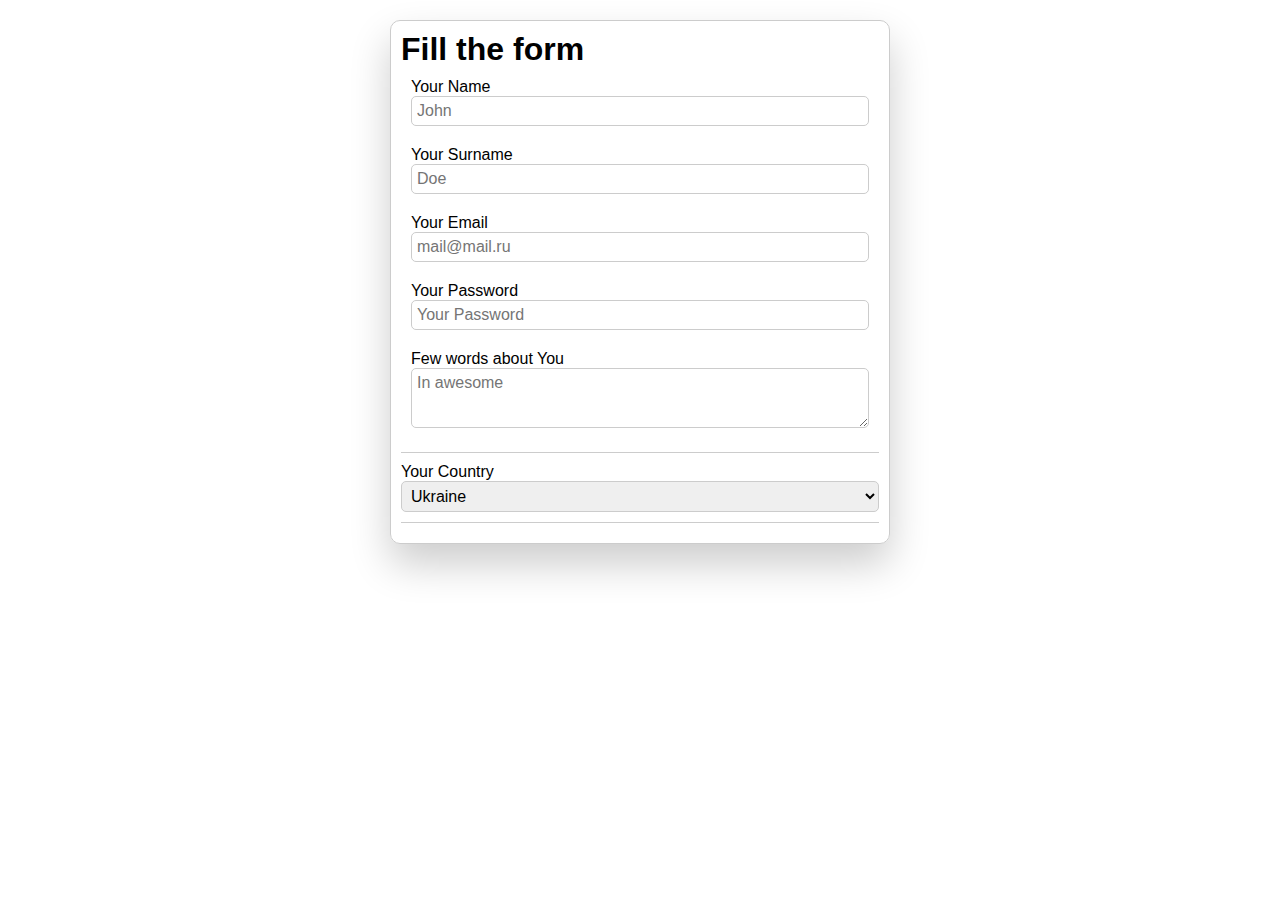
==== 12/index.html @ 6a179bc8 "Дз 11 и 12" ====
<!DOCTYPE html>
<html lang="en">
<head>
	<meta charset="UTF-8">
	<title>Document</title>
	<style>
		* {
			margin: 0;
			padding: 0;
			box-sizing: border-box;
		}
		form {
			width: 500px;
			border-radius: 10px;
			box-shadow: 0 20px 40px 0 rgba(0, 0, 0, 0.2);
			padding: 10px;
    		font-family: 'Open Sans', sans-serif;
    		font-size: 16px;
    		border:1px solid #ccc;
    		margin:20px auto;
		}
		div>div {
			padding:10px;
		}
		input, textarea {
			width: 100%;
			border-radius: 5px;
			height: 30px;
			padding: 5px;
			font-family: 'Open Sans', sans-serif;
    		font-size: 16px;
    		font-weight: 400;
    		border: 1px solid #ccc;
		}
		.texarea1 {
			height: 60px;
		}
		.border {
			
  			border-top: 1px solid #ccc;
  			border-bottom: 1px solid #ccc;
  			margin-top: 10px;
  			padding-top: 10px;
  			margin-bottom: 10px;
  			padding-bottom: 10px;
		}
		select {
    		display: inline-block;
    		width: 100%;
    		font-family: 'Open Sans', sans-serif;
    		font-size: 16px;
    		font-weight: 400;
    		padding: 5px;
    		border: 1px solid #ccc;
    		border-radius: 5px;
}
	</style>
</head>
<body>
	<form action="#">
		<h1>Fill the form</h1>
		<div>
		<div>
			<label for="name">Your Name</label>
			<input type="text" placeholder="John">
		</div>
		<div>
			<label for="surname">Your Surname</label>
			<input type="text" placeholder="Doe">
		</div>
		<div>
			<label for="mail">Your Email</label>
			<input type="text" placeholder="mail@mail.ru">
		</div>
		<div>
			<label for="pass">Your Password</label>
			<input type="text" placeholder="Your Password">
		</div>
		<div>
			<label for="name">Few words about You</label>
			<textarea class="texarea1" name="comment" placeholder="In awesome"></textarea>
		</div>
		</div>
		   <div class="border">
  	  <label for="country">Your Country</label>
  	  <select name="country" id="country">
        <option value="ua">Ukraine</option>
        <option value="ua">USA</option>
        <option value="ua">Australia</option>
  	  </select>
  </div>
	</form>
</body>
</html>
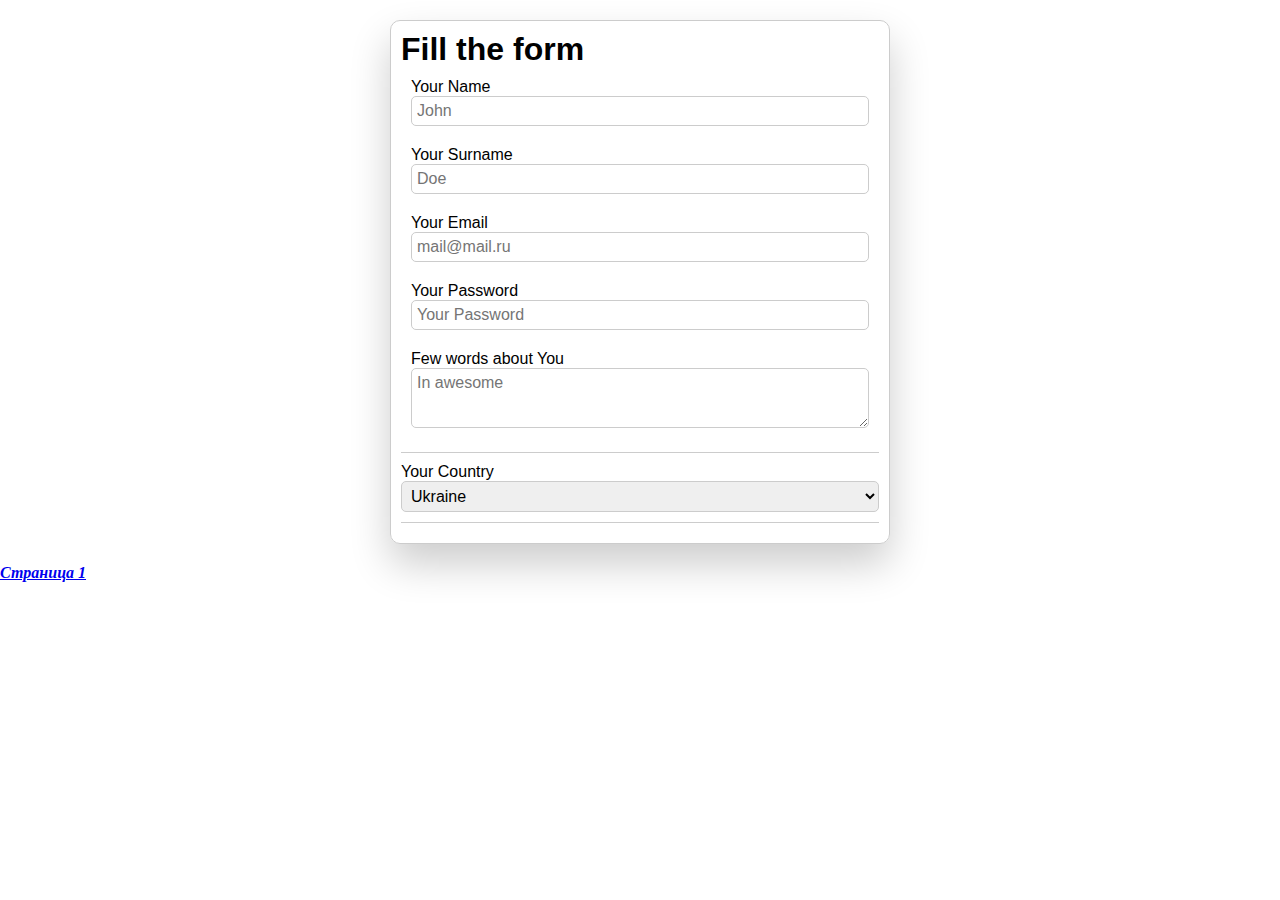
==== commit d03f2b94: "task" ====
--- a/12/index.html
+++ b/12/index.html
@@ -90,5 +90,7 @@
   	  </select>
   </div>
 	</form>
+
+	<a href="page.html"><b><i>Страница 1</i></a>
 </body>
 </html>